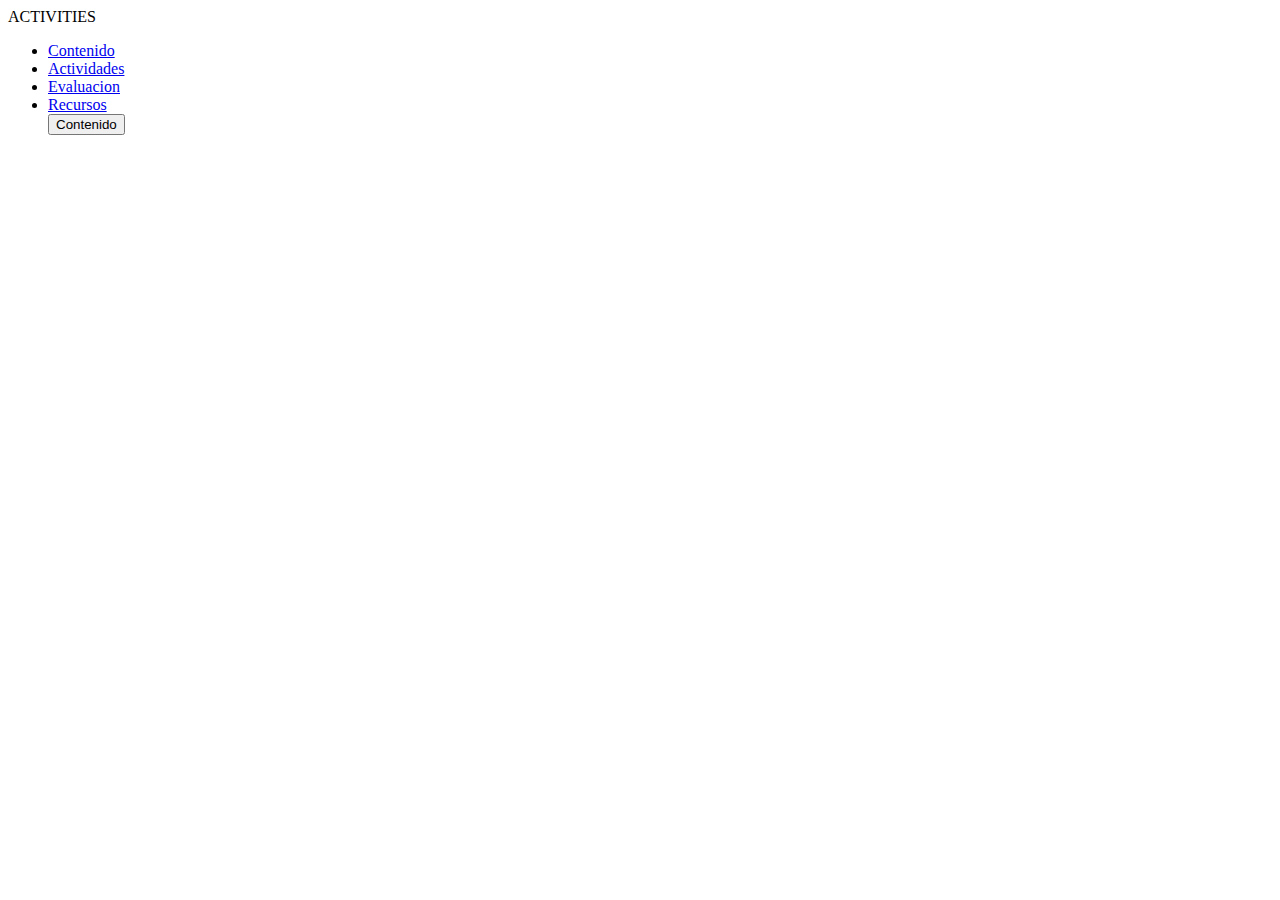
==== actividades.html @ 5c9617ac "ovaEngVer1" ====
<!DOCTYPE html>
<html lang="en">
<head>
    <meta charset="UTF-8">
    <meta name="viewport" content="width=device-width, initial-scale=1.0">
    <title>Document</title>
</head>
<body>
    ACTIVITIES
</body>
</html>
<ul>
    <li><a href="#" onclick="mostrarContenido()">Contenido</a></li>
    <li><a href="#" onclick="mostrarActividades()">Actividades</a></li>
    <li><a href="#" onclick="mostrarContenido()">Evaluacion</a></li>
    <li><a href="#" onclick="mostrarActividades()">Recursos</a></li>
    <button type="button" class="btn btn-outline-primary">Contenido</button>
</ul>
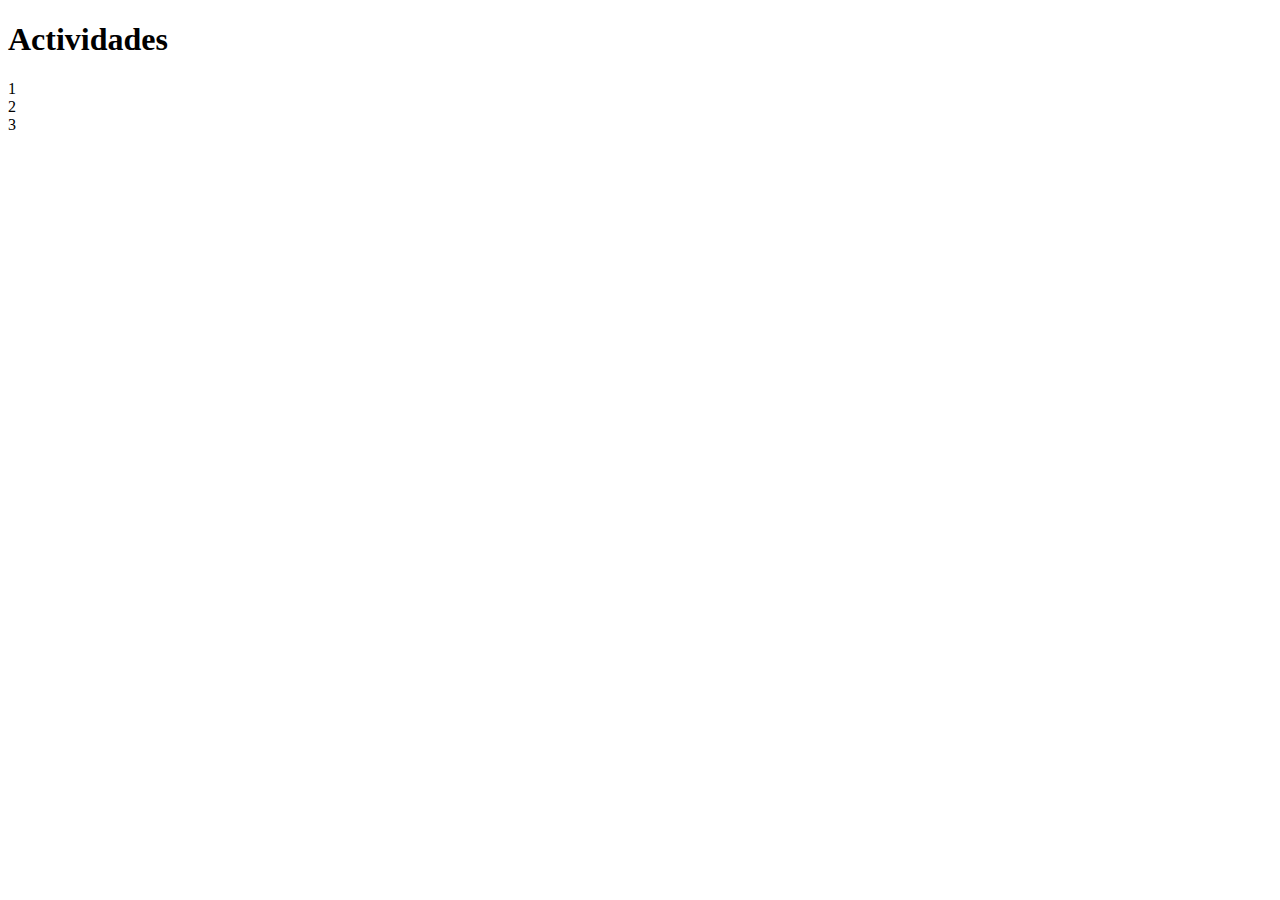
==== commit f2bca5d6: "pagExamenAñadidaYHtmlFuncionando" ====
--- a/actividades.html
+++ b/actividades.html
@@ -6,13 +6,9 @@
     <title>Document</title>
 </head>
 <body>
-    ACTIVITIES
+    <h1>Actividades</h1>
+    <div>1</div>
+    <div>2</div>
+    <div>3</div>
 </body>
-</html>
-<ul>
-    <li><a href="#" onclick="mostrarContenido()">Contenido</a></li>
-    <li><a href="#" onclick="mostrarActividades()">Actividades</a></li>
-    <li><a href="#" onclick="mostrarContenido()">Evaluacion</a></li>
-    <li><a href="#" onclick="mostrarActividades()">Recursos</a></li>
-    <button type="button" class="btn btn-outline-primary">Contenido</button>
-</ul>+</html>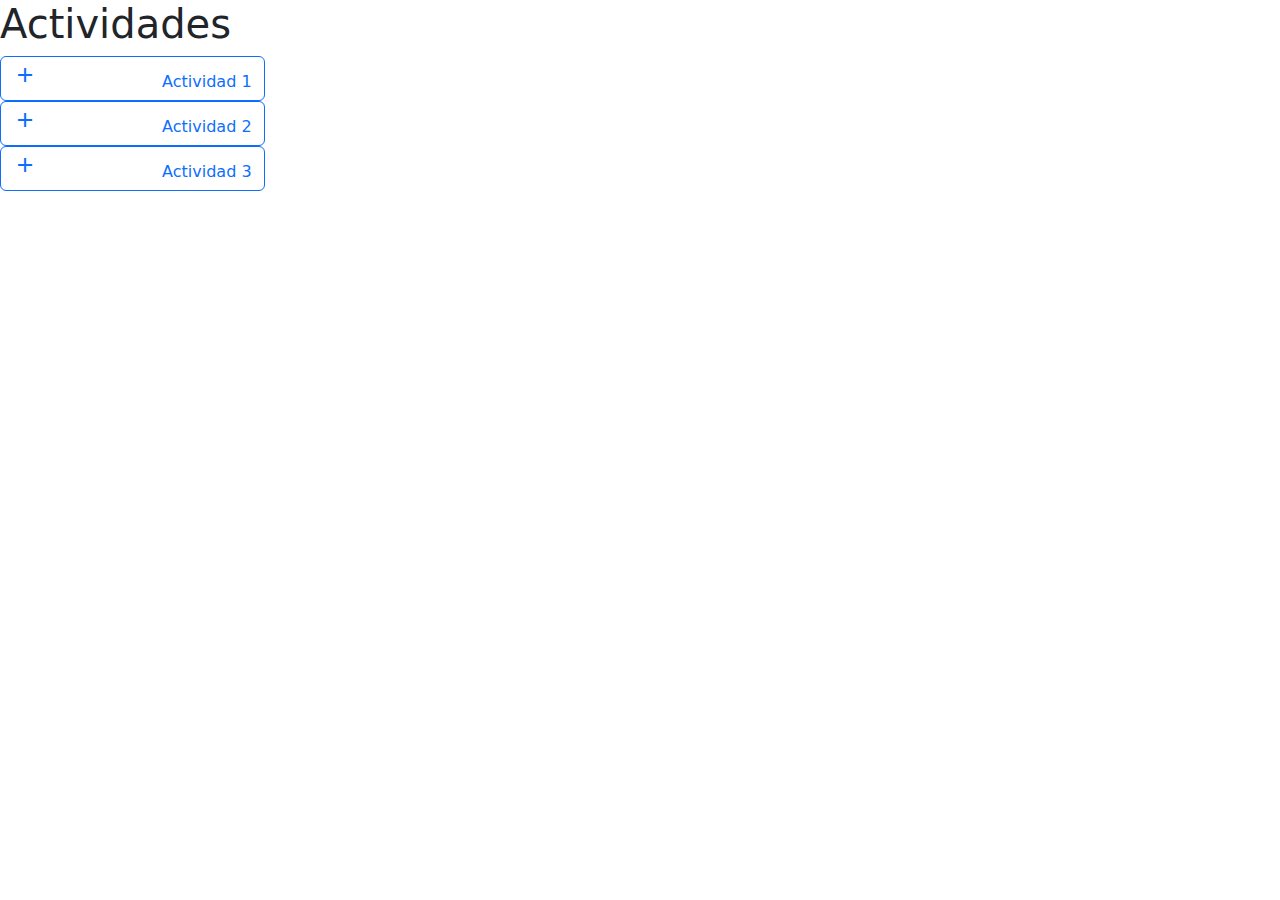
==== commit 23d8abbc: "botonesAgregados" ====
--- a/actividades.html
+++ b/actividades.html
@@ -3,12 +3,22 @@
 <head>
     <meta charset="UTF-8">
     <meta name="viewport" content="width=device-width, initial-scale=1.0">
+    <link href="https://fonts.googleapis.com/icon?family=Material+Icons" rel="stylesheet">
+    <link href="https://cdn.jsdelivr.net/npm/bootstrap@5.3.3/dist/css/bootstrap.min.css" rel="stylesheet" integrity="sha384-QWTKZyjpPEjISv5WaRU9OFeRpok6YctnYmDr5pNlyT2bRjXh0JMhjY6hW+ALEwIH" crossorigin="anonymous">
     <title>Document</title>
 </head>
 <body>
     <h1>Actividades</h1>
-    <div>1</div>
-    <div>2</div>
-    <div>3</div>
+    <button type="button" class="btn btn-outline-primary my-button" onclick="Act1()">
+        <i class="material-icons">add_task</i> Actividad 1
+    </button>
+    <br>
+    <button type="button" class="btn btn-outline-primary my-button"  onclick="Act2()">
+        <i class="material-icons">add_task</i> Actividad 2
+    </button>
+    <br>
+    <button type="button" class="btn btn-outline-primary my-button"  onclick="Act3()">
+        <i class="material-icons">add_task</i> Actividad 3
+    </button>
 </body>
 </html>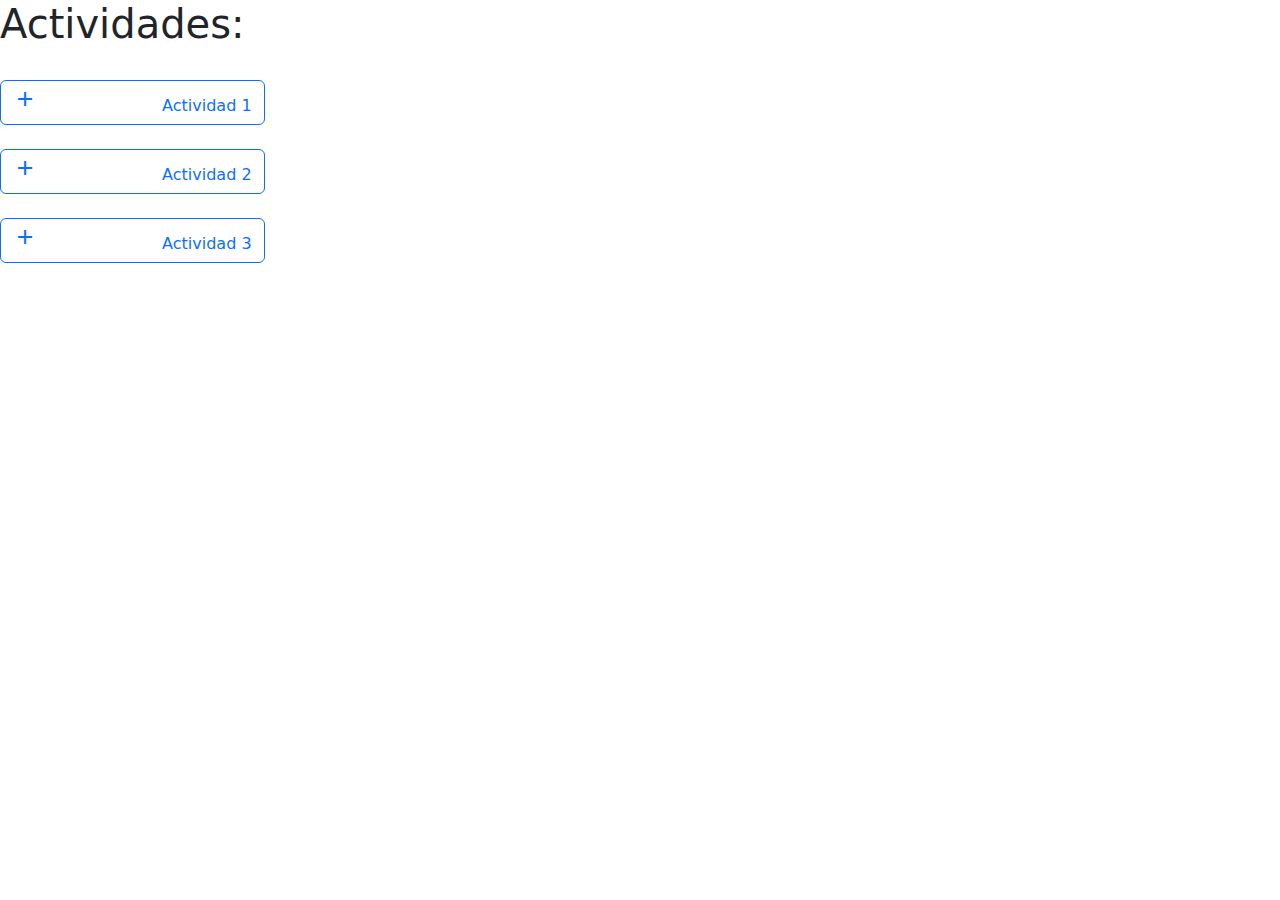
==== commit 42b91e70: "ModifEspaciado" ====
--- a/actividades.html
+++ b/actividades.html
@@ -8,14 +8,17 @@
     <title>Document</title>
 </head>
 <body>
-    <h1>Actividades</h1>
+    <h1>Actividades:</h1>
+    <br>
     <button type="button" class="btn btn-outline-primary my-button" onclick="Act1()">
         <i class="material-icons">add_task</i> Actividad 1
     </button>
     <br>
+    <br>
     <button type="button" class="btn btn-outline-primary my-button"  onclick="Act2()">
         <i class="material-icons">add_task</i> Actividad 2
     </button>
+    <br>
     <br>
     <button type="button" class="btn btn-outline-primary my-button"  onclick="Act3()">
         <i class="material-icons">add_task</i> Actividad 3
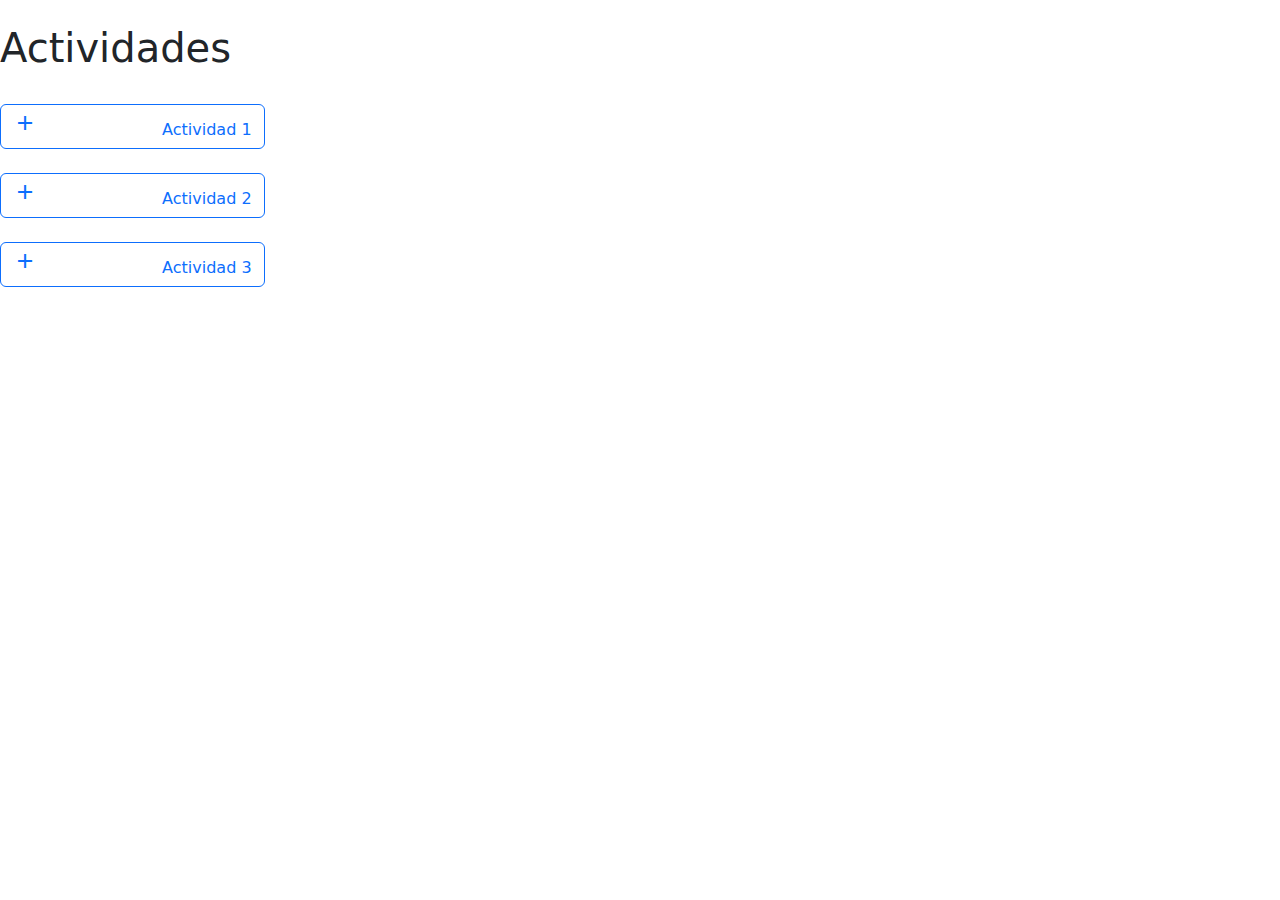
==== commit 9e9565a7: "TxtYBtnsModifcds" ====
--- a/actividades.html
+++ b/actividades.html
@@ -8,7 +8,8 @@
     <title>Document</title>
 </head>
 <body>
-    <h1>Actividades:</h1>
+    <br>
+    <h1>Actividades</h1>
     <br>
     <button type="button" class="btn btn-outline-primary my-button" onclick="Act1()">
         <i class="material-icons">add_task</i> Actividad 1
